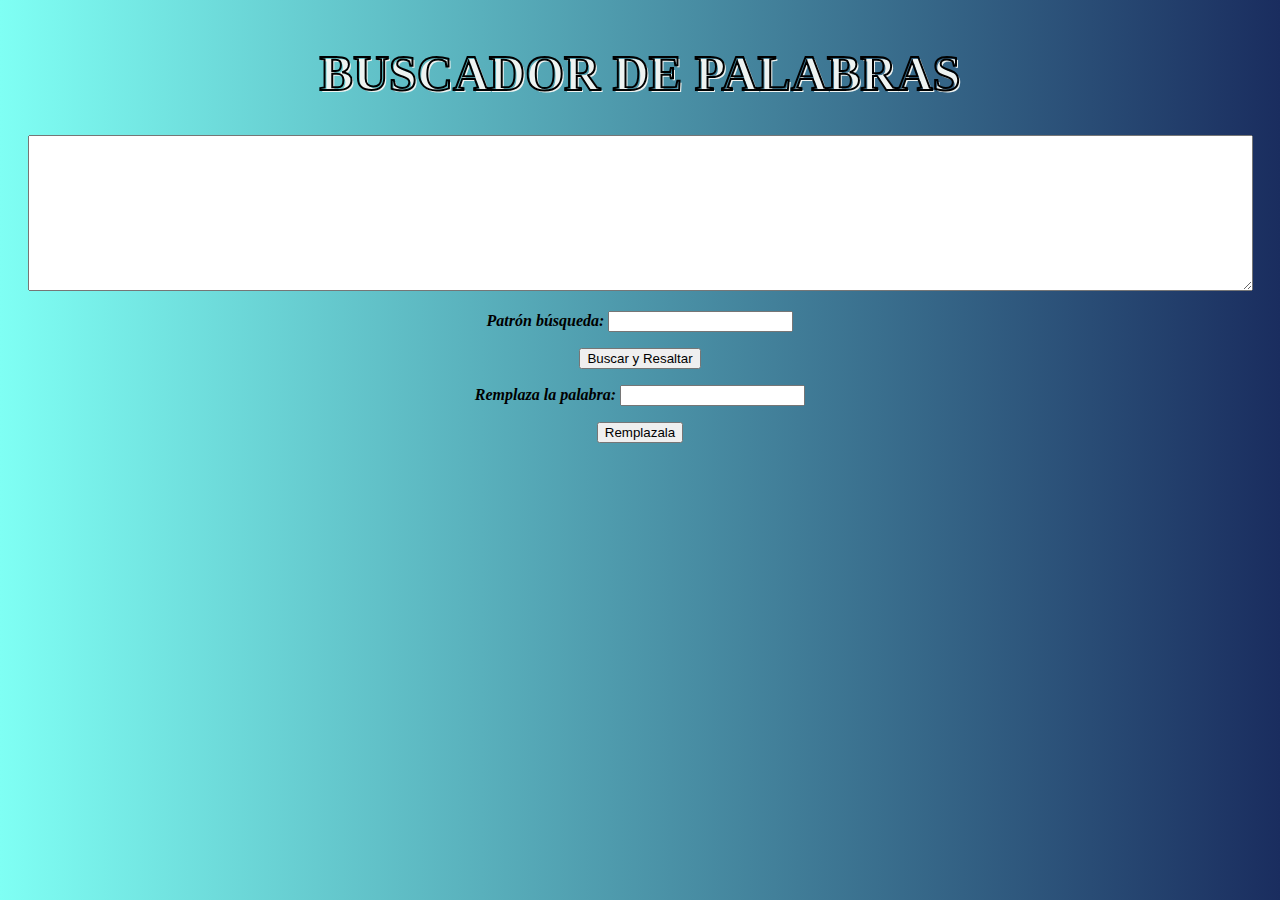
==== ejerinvest2.html @ ff0f4969 "Create ejerinvest2.html" ====
<!DOCTYPE html>
<html>

<head>
    <title>Búsqueda de Texto con Patrones</title>
    <style>
body
{
    background: linear-gradient(to right, rgb(127, 255, 244), rgb(26, 45, 95));

}
        .encontrado {
            background-color: #ff0;
        }

        .bg-1{

  
   height: 5%;

   padding-top: 2px;

}

 

.t-stroke {

  color: transparent;

  -moz-text-stroke-width: 2px;

  -webkit-text-stroke-width: 2px;

  -moz-text-stroke-color: #000000;

  -webkit-text-stroke-color: #000000;
  font-size: 50px;

}

 

.t-shadow {

  text-shadow: 2px 2px #eef3f1;
  -moz-text-stroke-color: #000000;


}


.btn-material{text-align: center;}

    </style>

</head>

<body>
    <form id="frmBuscar" Style="text-align: center;">
        
<div class="bg-1">

   <h1 class="t-stroke t-shadow"> BUSCADOR DE PALABRAS</h1>

</div>

      
       
        <textarea id="texto" cols="150" rows="10"></textarea>
      
 
    </form>
    <div class="btn-material">
    <p style="font-style: italic; font-weight: bold;">
        Patrón búsqueda: <input id="patron" type="text" />
    </p>
    
    <button class="btn-material" id="btnBuscar">Buscar y Resaltar</button>


<p style="font-style: italic; font-weight: bold;">
Remplaza la palabra: <input id="remplazo" type="text" />
</p>

<button class="btn-material" id="btnRemp">Remplazala</button>
</div>
<div id="resultado"></div>
<br>
<h1 id="h1"></h1>
<div id="resultado2"></div>
    
</body>
<script>
    document.getElementById('btnBuscar').onclick = function() {
        let patron = document.getElementById('patron').value;
        let re = new RegExp(patron, 'gmsi');

        let texto = document.getElementById('texto').value;
      

        let resultado = texto.replace(re, '<span class="encontrado">$&</span>');

        document.getElementById('resultado').innerHTML = resultado;
   document.getElementById('resultado').style.textAlign='justify';
        
    }

    document.getElementById('btnRemp').onclick = function() {
        let patron = document.getElementById('patron').value;
        let res = new RegExp(patron, 'gmsi');

        let texto = document.getElementById('texto').value;
      let palabra=document.getElementById('remplazo').value;

        let nuevotexto = texto.replace(res, palabra);
        let nuevot=nuevotexto.replace(palabra,'<span class="encontrado">$&</span>');

        document.getElementById('resultado2').innerHTML = nuevot;
   document.getElementById('resultado2').style.textAlign='justify';
   
  document.getElementById('h1').innerHTML="NUEVO TEXTO"
   document.getElementById('resultado2').style.background='linear-gradient(to right, white, gray';
        
    }
 

</script>
</html>
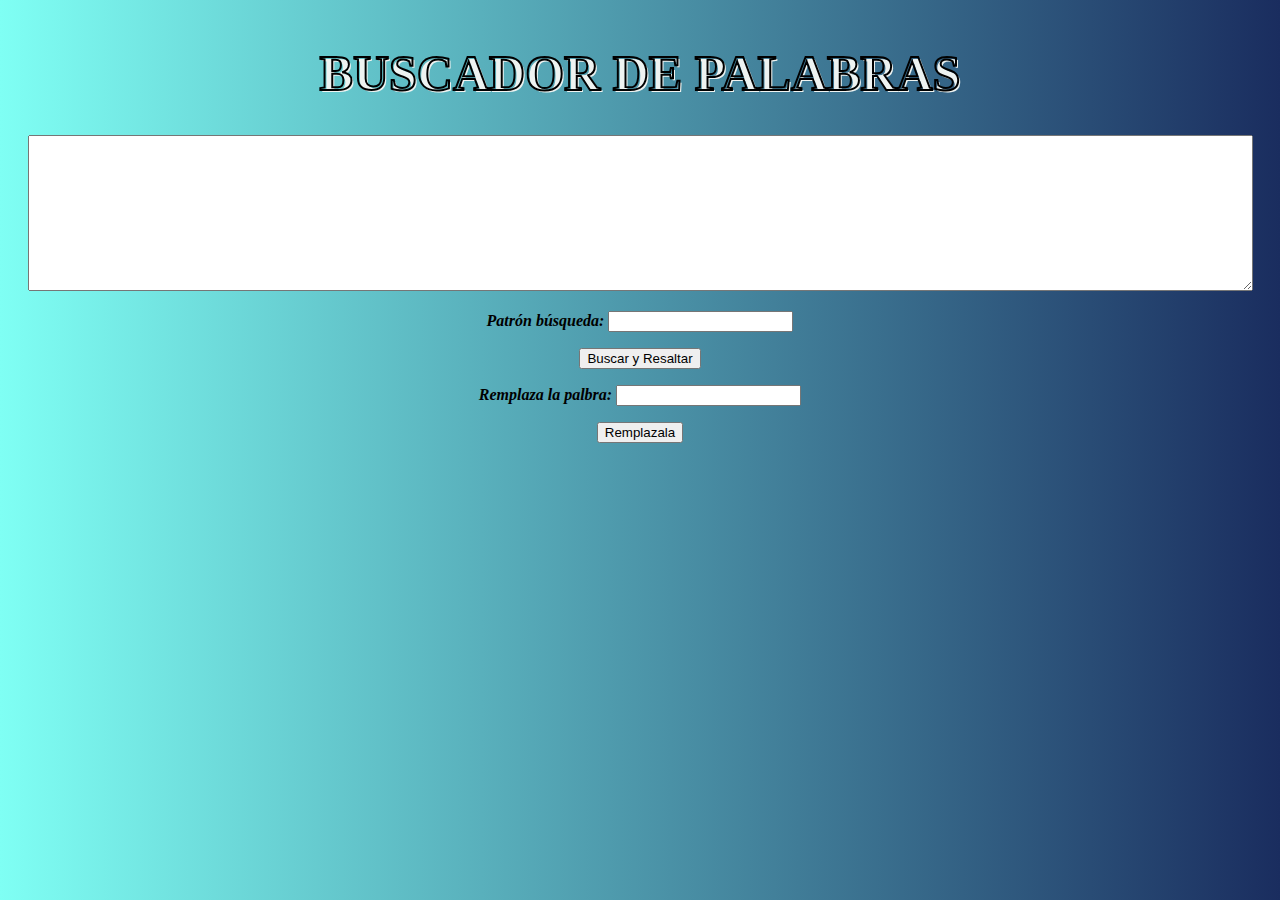
==== commit 60ffeff6: "Add files via upload" ====
--- a/ejerinvest2.html
+++ b/ejerinvest2.html
@@ -1,129 +1,129 @@
-<!DOCTYPE html>
-<html>
-
-<head>
-    <title>Búsqueda de Texto con Patrones</title>
-    <style>
-body
-{
-    background: linear-gradient(to right, rgb(127, 255, 244), rgb(26, 45, 95));
-
-}
-        .encontrado {
-            background-color: #ff0;
-        }
-
-        .bg-1{
-
-  
-   height: 5%;
-
-   padding-top: 2px;
-
-}
-
- 
-
-.t-stroke {
-
-  color: transparent;
-
-  -moz-text-stroke-width: 2px;
-
-  -webkit-text-stroke-width: 2px;
-
-  -moz-text-stroke-color: #000000;
-
-  -webkit-text-stroke-color: #000000;
-  font-size: 50px;
-
-}
-
- 
-
-.t-shadow {
-
-  text-shadow: 2px 2px #eef3f1;
-  -moz-text-stroke-color: #000000;
-
-
-}
-
-
-.btn-material{text-align: center;}
-
-    </style>
-
-</head>
-
-<body>
-    <form id="frmBuscar" Style="text-align: center;">
-        
-<div class="bg-1">
-
-   <h1 class="t-stroke t-shadow"> BUSCADOR DE PALABRAS</h1>
-
-</div>
-
-      
-       
-        <textarea id="texto" cols="150" rows="10"></textarea>
-      
- 
-    </form>
-    <div class="btn-material">
-    <p style="font-style: italic; font-weight: bold;">
-        Patrón búsqueda: <input id="patron" type="text" />
-    </p>
-    
-    <button class="btn-material" id="btnBuscar">Buscar y Resaltar</button>
-
-
-<p style="font-style: italic; font-weight: bold;">
-Remplaza la palabra: <input id="remplazo" type="text" />
-</p>
-
-<button class="btn-material" id="btnRemp">Remplazala</button>
-</div>
-<div id="resultado"></div>
-<br>
-<h1 id="h1"></h1>
-<div id="resultado2"></div>
-    
-</body>
-<script>
-    document.getElementById('btnBuscar').onclick = function() {
-        let patron = document.getElementById('patron').value;
-        let re = new RegExp(patron, 'gmsi');
-
-        let texto = document.getElementById('texto').value;
-      
-
-        let resultado = texto.replace(re, '<span class="encontrado">$&</span>');
-
-        document.getElementById('resultado').innerHTML = resultado;
-   document.getElementById('resultado').style.textAlign='justify';
-        
-    }
-
-    document.getElementById('btnRemp').onclick = function() {
-        let patron = document.getElementById('patron').value;
-        let res = new RegExp(patron, 'gmsi');
-
-        let texto = document.getElementById('texto').value;
-      let palabra=document.getElementById('remplazo').value;
-
-        let nuevotexto = texto.replace(res, palabra);
-        let nuevot=nuevotexto.replace(palabra,'<span class="encontrado">$&</span>');
-
-        document.getElementById('resultado2').innerHTML = nuevot;
-   document.getElementById('resultado2').style.textAlign='justify';
-   
-  document.getElementById('h1').innerHTML="NUEVO TEXTO"
-   document.getElementById('resultado2').style.background='linear-gradient(to right, white, gray';
-        
-    }
- 
-
-</script>
-</html> 
+<!DOCTYPE html>
+<html>
+
+<head>
+    <title>Búsqueda de Texto con Patrones</title>
+    <style>
+body
+{
+    background: linear-gradient(to right, rgb(127, 255, 244), rgb(26, 45, 95));
+
+}
+        .encontrado {
+            background-color: #ff0;
+        }
+
+        .bg-1{
+
+  
+   height: 5%;
+
+   padding-top: 2px;
+
+}
+
+ 
+
+.t-stroke {
+
+  color: transparent;
+
+  -moz-text-stroke-width: 2px;
+
+  -webkit-text-stroke-width: 2px;
+
+  -moz-text-stroke-color: #000000;
+
+  -webkit-text-stroke-color: #000000;
+  font-size: 50px;
+
+}
+
+ 
+
+.t-shadow {
+
+  text-shadow: 2px 2px #eef3f1;
+  -moz-text-stroke-color: #000000;
+
+
+}
+
+
+.btn-material{text-align: center;}
+
+    </style>
+
+</head>
+
+<body>
+    <form id="frmBuscar" Style="text-align: center;">
+        
+<div class="bg-1">
+
+   <h1 class="t-stroke t-shadow"> BUSCADOR DE PALABRAS</h1>
+
+</div>
+
+      
+       
+        <textarea id="texto" cols="150" rows="10"></textarea>
+      
+ 
+    </form>
+    <div class="btn-material">
+    <p style="font-style: italic; font-weight: bold;">
+        Patrón búsqueda: <input id="patron" type="text" />
+    </p>
+    
+    <button class="btn-material" id="btnBuscar">Buscar y Resaltar</button>
+
+
+<p style="font-style: italic; font-weight: bold;">
+Remplaza la palbra: <input id="remplazo" type="text" />
+</p>
+
+<button class="btn-material" id="btnRemp">Remplazala</button>
+</div>
+<div id="resultado"></div>
+<br>
+<h1 id="h1"></h1>
+<div id="resultado2"></div>
+    
+</body>
+<script>
+    document.getElementById('btnBuscar').onclick = function() {
+        let patron = document.getElementById('patron').value;
+        let re = new RegExp(patron, 'gmsi');
+
+        let texto = document.getElementById('texto').value;
+      
+
+        let resultado = texto.replace(re, '<span class="encontrado">$&</span>');
+
+        document.getElementById('resultado').innerHTML = resultado;
+   document.getElementById('resultado').style.textAlign='justify';
+        
+    }
+
+    document.getElementById('btnRemp').onclick = function() {
+        let patron = document.getElementById('patron').value;
+        let res = new RegExp(patron, 'gmsi');
+
+        let texto = document.getElementById('texto').value;
+      let palabra=document.getElementById('remplazo').value;
+
+        let nuevotexto = texto.replace(res, palabra);
+        let nuevot=nuevotexto.replace(palabra,'<span class="encontrado">$&</span>');
+
+        document.getElementById('resultado2').innerHTML = nuevot;
+   document.getElementById('resultado2').style.textAlign='justify';
+   
+  document.getElementById('h1').innerHTML="NUEVO TEXTO"
+   document.getElementById('resultado2').style.background='linear-gradient(to right, white, gray';
+        
+    }
+ 
+
+</script>
+</html> 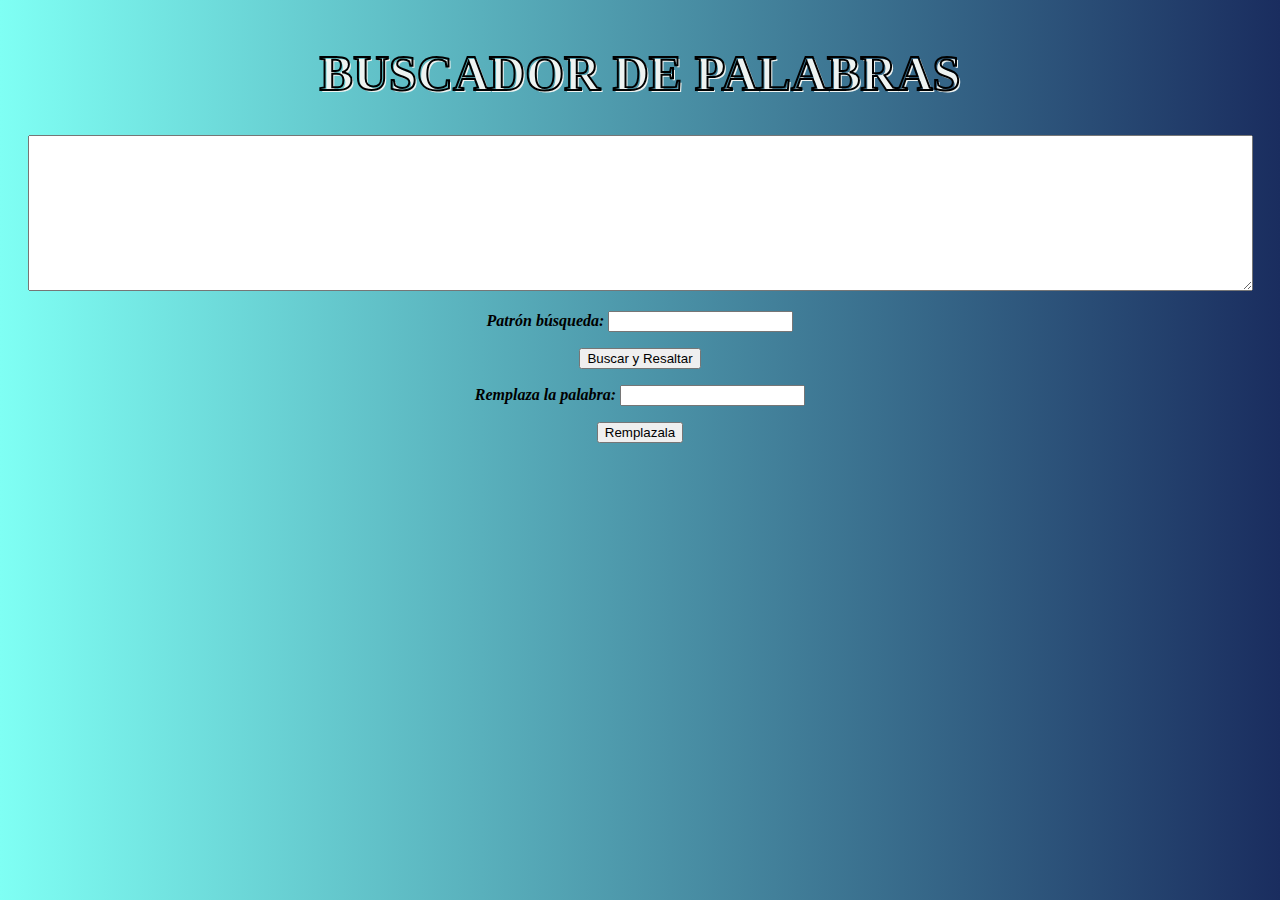
==== commit 6e79abdd: "Estructuración del proyecto en html, css y js" ====
--- a/ejerinvest2.html
+++ b/ejerinvest2.html
@@ -1,129 +1,35 @@
 <!DOCTYPE html>
 <html>
+	<head>
+		<title>Búsqueda de Texto con Patrones</title>
+		<link rel="stylesheet" href="css/invest2.css" />
+	</head>
 
-<head>
-    <title>Búsqueda de Texto con Patrones</title>
-    <style>
-body
-{
-    background: linear-gradient(to right, rgb(127, 255, 244), rgb(26, 45, 95));
+	<body>
+		<form id="frmBuscar" style="text-align: center">
+			<div class="bg-1">
+				<h1 class="t-stroke t-shadow">BUSCADOR DE PALABRAS</h1>
+			</div>
 
-}
-        .encontrado {
-            background-color: #ff0;
-        }
+			<textarea id="texto" cols="150" rows="10"></textarea>
+		</form>
+		<div class="btn-material">
+			<p style="font-style: italic; font-weight: bold">
+				Patrón búsqueda: <input id="patron" type="text" />
+			</p>
 
-        .bg-1{
+			<button class="btn-material" id="btnBuscar">Buscar y Resaltar</button>
 
-  
-   height: 5%;
+			<p style="font-style: italic; font-weight: bold">
+				Remplaza la palabra: <input id="remplazo" type="text" />
+			</p>
 
-   padding-top: 2px;
-
-}
-
- 
-
-.t-stroke {
-
-  color: transparent;
-
-  -moz-text-stroke-width: 2px;
-
-  -webkit-text-stroke-width: 2px;
-
-  -moz-text-stroke-color: #000000;
-
-  -webkit-text-stroke-color: #000000;
-  font-size: 50px;
-
-}
-
- 
-
-.t-shadow {
-
-  text-shadow: 2px 2px #eef3f1;
-  -moz-text-stroke-color: #000000;
-
-
-}
-
-
-.btn-material{text-align: center;}
-
-    </style>
-
-</head>
-
-<body>
-    <form id="frmBuscar" Style="text-align: center;">
-        
-<div class="bg-1">
-
-   <h1 class="t-stroke t-shadow"> BUSCADOR DE PALABRAS</h1>
-
-</div>
-
-      
-       
-        <textarea id="texto" cols="150" rows="10"></textarea>
-      
- 
-    </form>
-    <div class="btn-material">
-    <p style="font-style: italic; font-weight: bold;">
-        Patrón búsqueda: <input id="patron" type="text" />
-    </p>
-    
-    <button class="btn-material" id="btnBuscar">Buscar y Resaltar</button>
-
-
-<p style="font-style: italic; font-weight: bold;">
-Remplaza la palbra: <input id="remplazo" type="text" />
-</p>
-
-<button class="btn-material" id="btnRemp">Remplazala</button>
-</div>
-<div id="resultado"></div>
-<br>
-<h1 id="h1"></h1>
-<div id="resultado2"></div>
-    
-</body>
-<script>
-    document.getElementById('btnBuscar').onclick = function() {
-        let patron = document.getElementById('patron').value;
-        let re = new RegExp(patron, 'gmsi');
-
-        let texto = document.getElementById('texto').value;
-      
-
-        let resultado = texto.replace(re, '<span class="encontrado">$&</span>');
-
-        document.getElementById('resultado').innerHTML = resultado;
-   document.getElementById('resultado').style.textAlign='justify';
-        
-    }
-
-    document.getElementById('btnRemp').onclick = function() {
-        let patron = document.getElementById('patron').value;
-        let res = new RegExp(patron, 'gmsi');
-
-        let texto = document.getElementById('texto').value;
-      let palabra=document.getElementById('remplazo').value;
-
-        let nuevotexto = texto.replace(res, palabra);
-        let nuevot=nuevotexto.replace(palabra,'<span class="encontrado">$&</span>');
-
-        document.getElementById('resultado2').innerHTML = nuevot;
-   document.getElementById('resultado2').style.textAlign='justify';
-   
-  document.getElementById('h1').innerHTML="NUEVO TEXTO"
-   document.getElementById('resultado2').style.background='linear-gradient(to right, white, gray';
-        
-    }
- 
-
-</script>
-</html> +			<button class="btn-material" id="btnRemp">Remplazala</button>
+		</div>
+		<div id="resultado"></div>
+		<br />
+		<h1 id="h1"></h1>
+		<div id="resultado2"></div>
+	</body>
+	<script src="js/invest2.js"></script>
+</html>
--- a/css/invest2.css
+++ b/css/invest2.css
@@ -0,0 +1,34 @@
+body {
+	background: linear-gradient(to right, rgb(127, 255, 244), rgb(26, 45, 95));
+}
+.encontrado {
+	background-color: #ff0;
+}
+
+.bg-1 {
+	height: 5%;
+
+	padding-top: 2px;
+}
+
+.t-stroke {
+	color: transparent;
+
+	-moz-text-stroke-width: 2px;
+
+	-webkit-text-stroke-width: 2px;
+
+	-moz-text-stroke-color: #000000;
+
+	-webkit-text-stroke-color: #000000;
+	font-size: 50px;
+}
+
+.t-shadow {
+	text-shadow: 2px 2px #eef3f1;
+	-moz-text-stroke-color: #000000;
+}
+
+.btn-material {
+	text-align: center;
+}
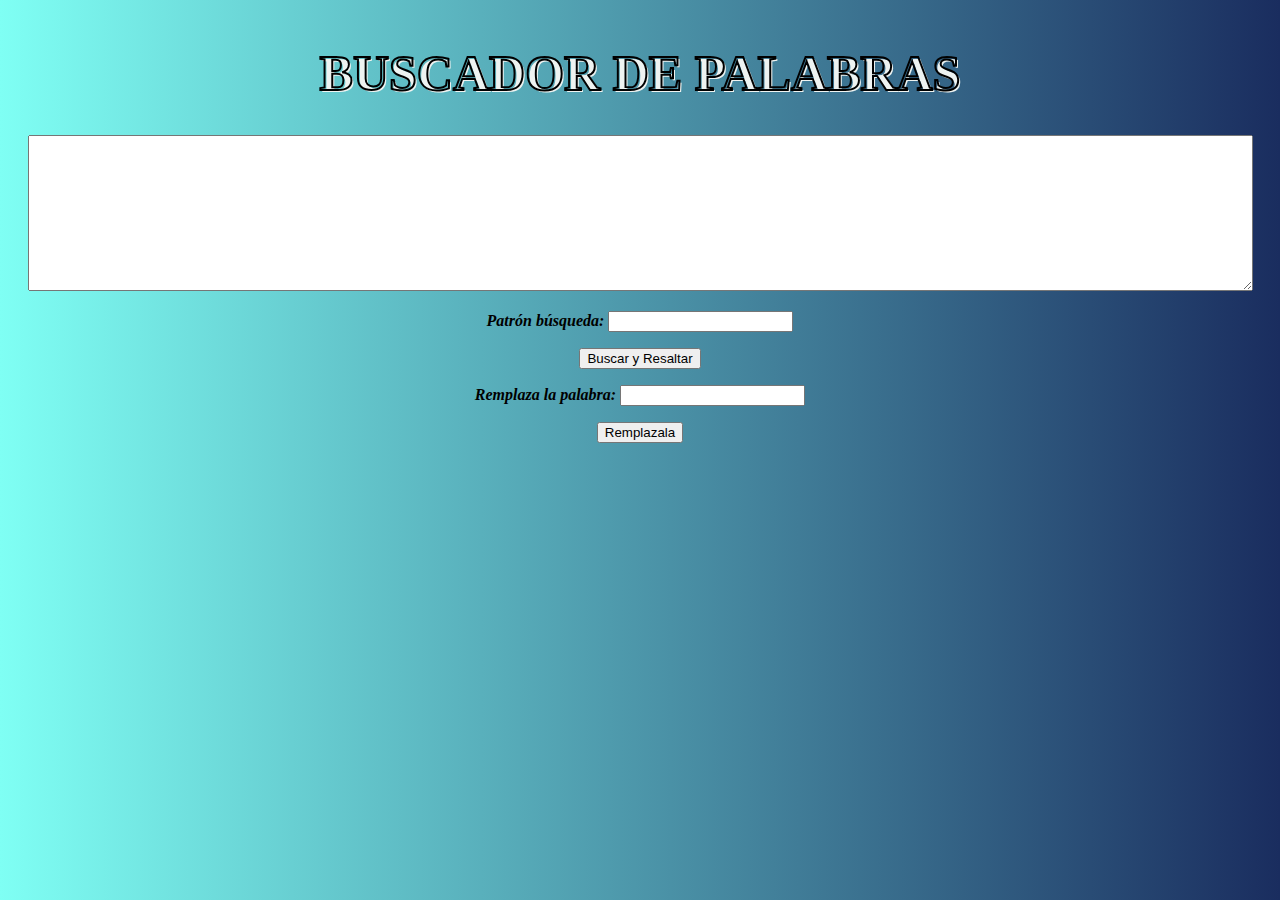
==== commit b3851805: "Diseño responsivo" ====
--- a/ejerinvest2.html
+++ b/ejerinvest2.html
@@ -1,6 +1,7 @@
 <!DOCTYPE html>
 <html>
 	<head>
+		<meta name="viewport" content="width=device-width, initial-scale=1.0" />
 		<title>Búsqueda de Texto con Patrones</title>
 		<link rel="stylesheet" href="css/invest2.css" />
 	</head>
--- a/css/invest2.css
+++ b/css/invest2.css
@@ -1,5 +1,8 @@
 body {
 	background: linear-gradient(to right, rgb(127, 255, 244), rgb(26, 45, 95));
+	background-size: cover;
+	background-repeat: no-repeat;
+	background-attachment: fixed;
 }
 .encontrado {
 	background-color: #ff0;
@@ -32,3 +35,72 @@
 .btn-material {
 	text-align: center;
 }
+
+@media screen and (max-width: 480px) {
+	.bg-1 {
+		height: auto;
+	}
+	.t-stroke {
+		font-size: 30pt;
+	}
+
+	#texto,
+	input {
+		margin-top: 10px;
+		width: 80%;
+		font-size: 14pt;
+	}
+
+	p {
+		font-size: 16pt;
+	}
+
+	button {
+		font-size: 14pt;
+		width: 80%;
+		padding: 10px 0;
+	}
+
+	#resultado,
+	#resultado2 {
+		margin-top: 20px;
+		font-size: 16pt;
+	}
+}
+
+@media (min-width: 481px) and (max-width: 768px) {
+	.bg-1 {
+		height: auto;
+	}
+	.t-stroke {
+		font-size: 40pt;
+	}
+
+	#texto,
+	input {
+		margin-top: 10px;
+		width: 80%;
+		font-size: 20pt;
+		padding: 9px;
+	}
+
+	p {
+		font-size: 30pt;
+	}
+
+	button {
+		font-size: 18pt;
+		width: 40%;
+		padding: 20px 0;
+	}
+
+	#h1 {
+		font-size: 40pt;
+	}
+
+	#resultado,
+	#resultado2 {
+		margin-top: 40px;
+		font-size: 28pt;
+	}
+}
